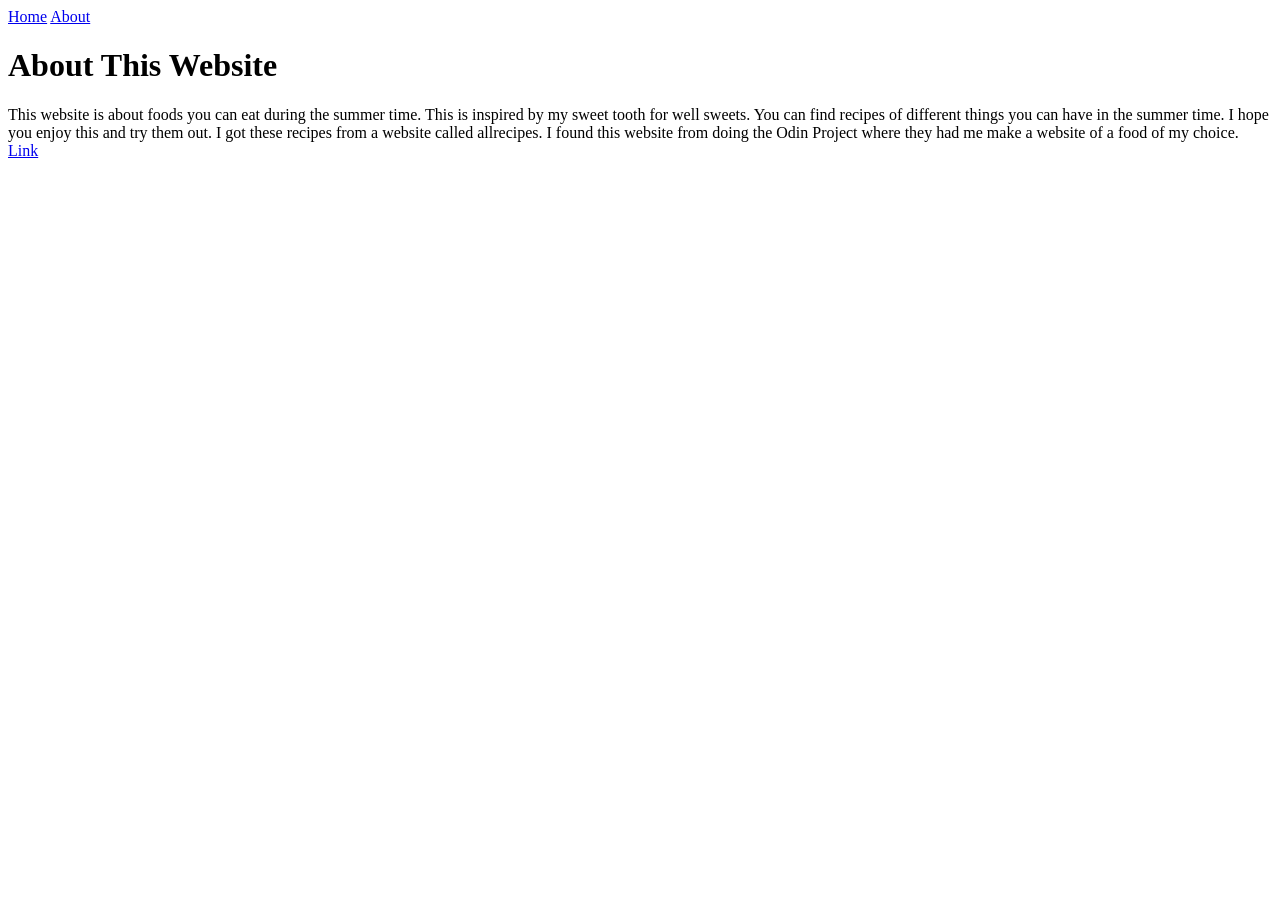
==== about.html @ fb718ba4 "Added a nav bar and about page" ====
<!DOCTYPE html>
<html>
    <head>
        <meta charset="UTF-8">
        <title>About - Summer Treats</title>
        <link rel="stylesheet" href="style.css">
    </head>
    <body class="about-page">
    <body>
        <nav class="navbar"></nav>
        <a href="index.html">Home</a>
        <a href="about.html">About</a>
    </body>
    <main class="main-container">
        <h1>About This Website</h1>
        <p>This website is about foods you can eat during the summer time.
            This is inspired by my sweet tooth for well sweets.
            You can find recipes of different things you can have in the summer time.
            I hope you enjoy this and try them out.
            I got these recipes from a website called allrecipes.
            I found this website from doing the Odin Project where they had me make a website of a food of my choice.
            <a href="https://www.allrecipes.com/">Link</a>
        </p>
    </main>
</html>
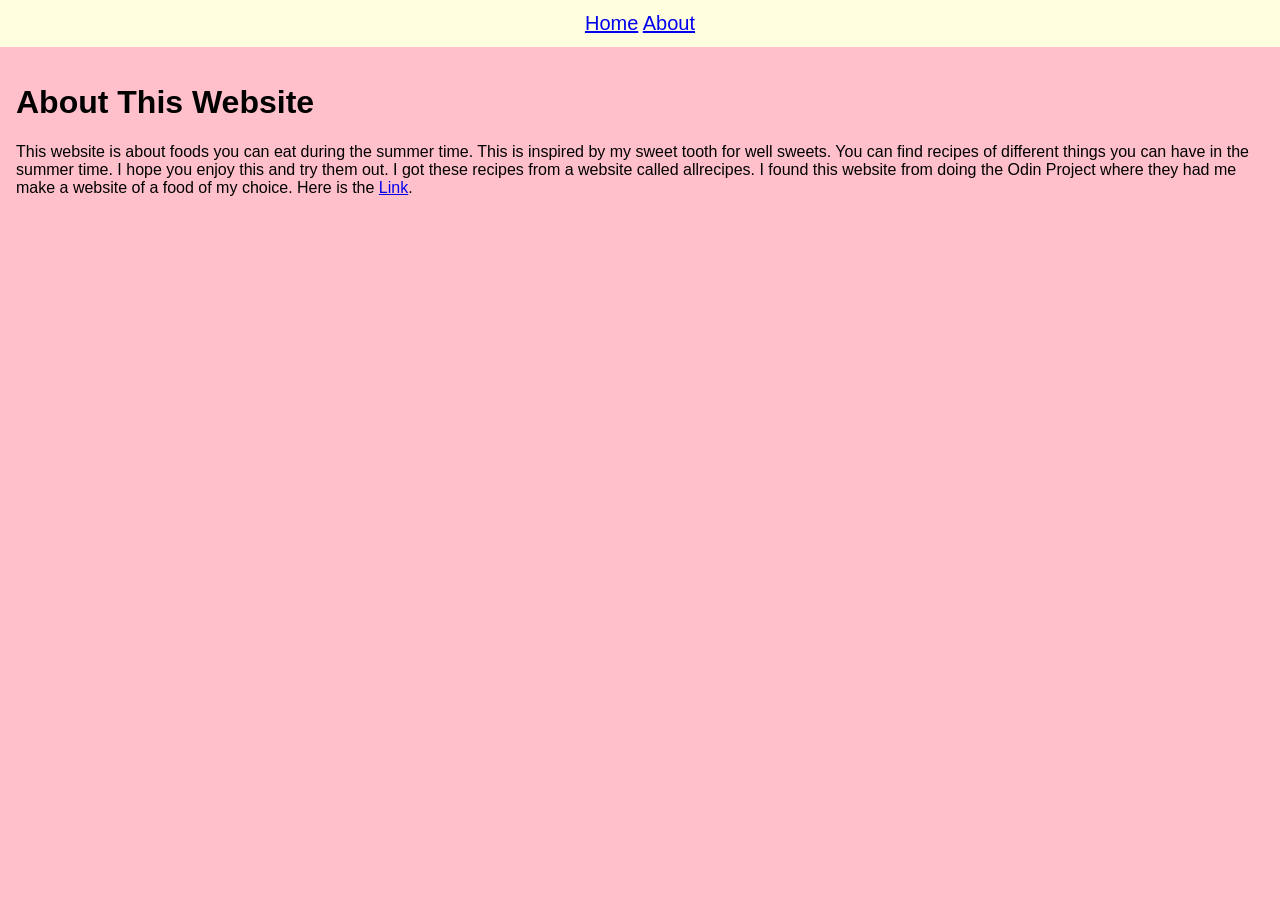
==== commit 9497d7dd: "Added css to the about page" ====
--- a/about.html
+++ b/about.html
@@ -3,14 +3,13 @@
     <head>
         <meta charset="UTF-8">
         <title>About - Summer Treats</title>
-        <link rel="stylesheet" href="style.css">
+        <link rel="stylesheet" href="styles.css">
     </head>
     <body class="about-page">
-    <body>
-        <nav class="navbar"></nav>
-        <a href="index.html">Home</a>
-        <a href="about.html">About</a>
-    </body>
+        <nav class="navbar">
+            <a href="index.html">Home</a>
+            <a href="about.html">About</a>
+        </nav>
     <main class="main-container">
         <h1>About This Website</h1>
         <p>This website is about foods you can eat during the summer time.
@@ -19,7 +18,9 @@
             I hope you enjoy this and try them out.
             I got these recipes from a website called allrecipes.
             I found this website from doing the Odin Project where they had me make a website of a food of my choice.
-            <a href="https://www.allrecipes.com/">Link</a>
+            Here is the
+            <a href="https://www.allrecipes.com/">Link</a>.
         </p>
     </main>
+</body>
 </html>
--- a/styles.css
+++ b/styles.css
@@ -0,0 +1,58 @@
+body {
+  margin: 0;
+  font-family: sans-serif;
+  background-color: pink; 
+  color: black; 
+}
+
+.main-container {
+  padding: 16px;
+}
+
+header {
+  text-align: center;
+  margin-top: 20px;
+}
+
+.popsicle {
+  margin: 20px 0;
+}
+
+.popsicle img {
+  display: block;
+  margin: 16px auto;
+  height: 160px;
+}
+
+.popsicle ul {
+  margin-left: 40px;
+}
+
+.popsicle ol {
+  margin-left: 40px;
+}
+
+.flavor-box {
+  width: 100%;
+  border: 4px solid white;
+  color: black; 
+  padding: 16px;
+}
+
+.flavor-box ul,
+.flavor-box ol {
+  margin-left: 0;
+  padding-left: 0;
+  list-style-position: inside;
+  line-height: 1.6;
+}
+
+.navbar {
+  background-color: lightyellow;
+  padding: 12px;
+  text-align: center;
+  font-size: 20px;
+}
+
+
+
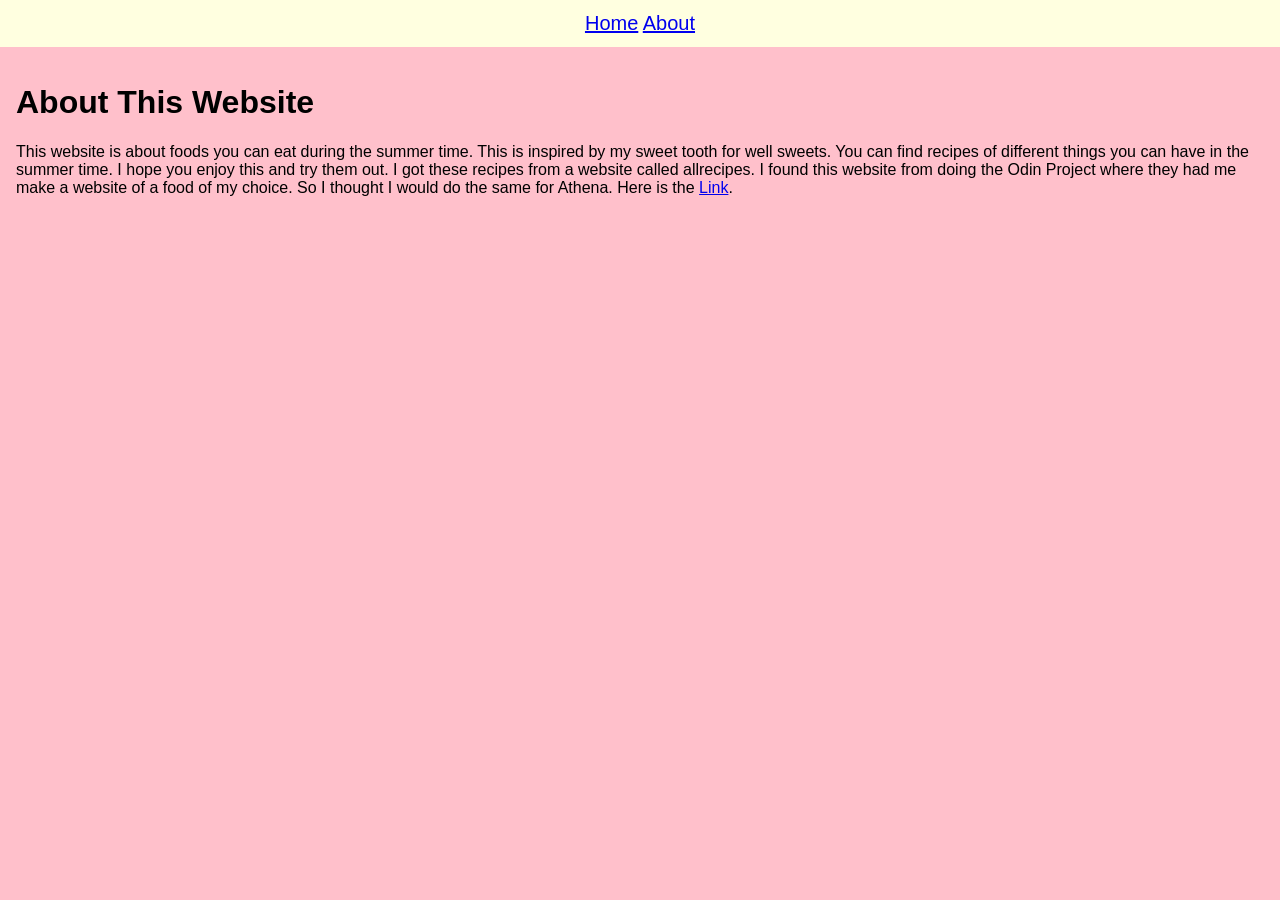
==== commit a8dbd0eb: "added more descrption to the about page" ====
--- a/about.html
+++ b/about.html
@@ -18,6 +18,7 @@
             I hope you enjoy this and try them out.
             I got these recipes from a website called allrecipes.
             I found this website from doing the Odin Project where they had me make a website of a food of my choice.
+            So I thought I would do the same for Athena.
             Here is the
             <a href="https://www.allrecipes.com/">Link</a>.
         </p>
